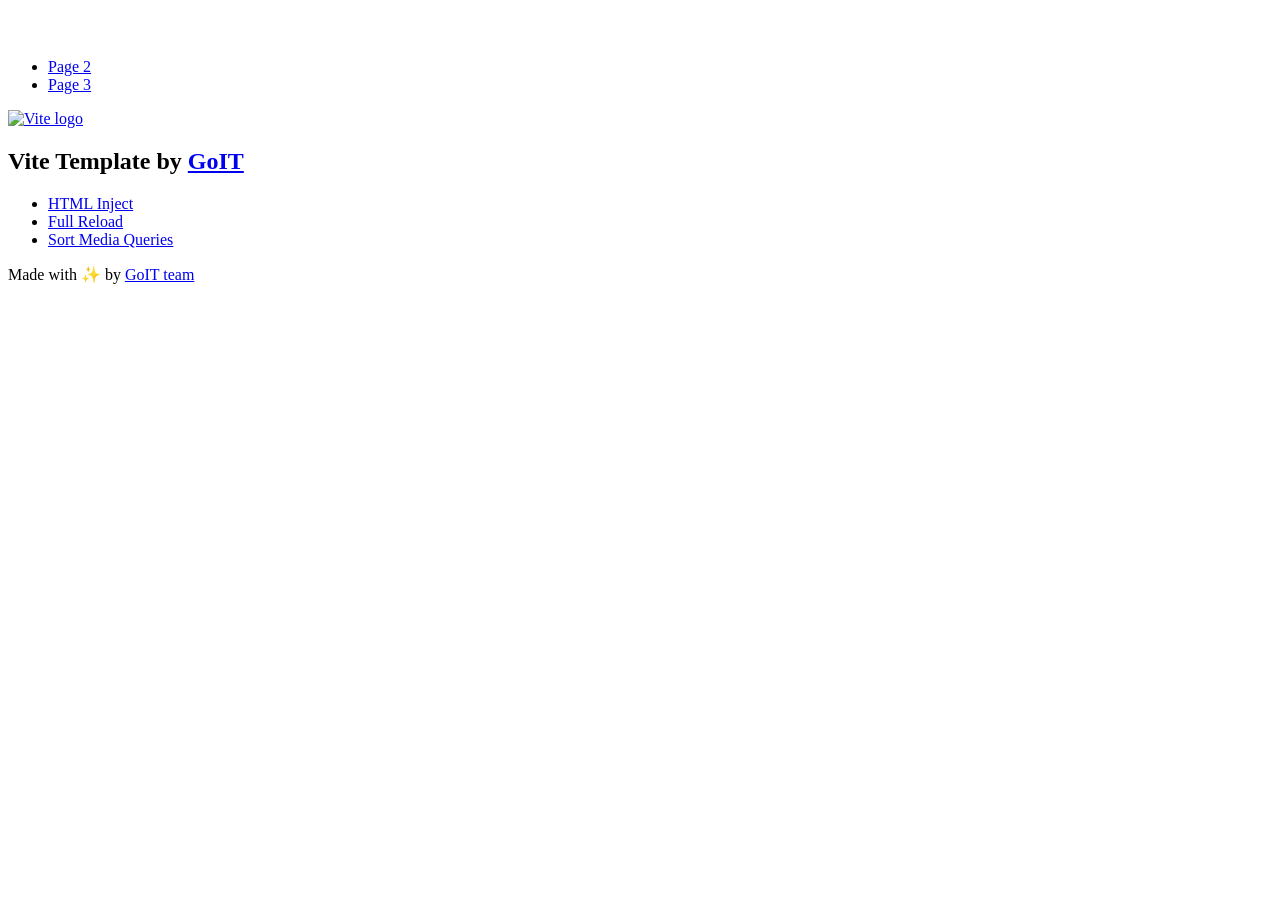
==== index.html @ 93816a91 "Deploying to gh-pages from @ dasha-semenova/goit-js-hw-11@54bc1cb9dfae27925abec283264580f1ad9d0c1d 🚀" ====
<!DOCTYPE html>
<html lang="en">
  <head>
    <meta charset="UTF-8" />
    <link rel="icon" type="image/svg+xml" href="/vanilla-app-template/favicon.svg" />
    <meta name="viewport" content="width=device-width, initial-scale=1.0" />
    <title>Vanilla App Template</title>
    <script type="module" crossorigin src="/vanilla-app-template/index.js"></script>
    <link rel="stylesheet" crossorigin href="/vanilla-app-template/assets/styles-DvPDDfy5.css">
  </head>
  <body>
    <header class="header">
  <div class="container">
    <nav class="nav">
      <a class="nav-logo" href="./index.html" aria-label="Site logo">
        <svg class="nav-logo-icon" width="100" height="30">
          <use href="/vanilla-app-template/assets/sprite-E8vg0sBb.svg#logo"></use>
        </svg>
      </a>
      <ul class="nav-list">
        <li class="nav-item">
          <a class="nav-link {=$highlight-act}" href="./page-2.html">Page 2</a>
        </li>
        <li class="nav-item">
          <a class="nav-link {=$highlight-curr}" href="./page-3.html">Page 3</a>
        </li>
      </ul>
    </nav>
  </div>
</header>


    <main>
      <!-- Loads the specified .html file -->
      <section class="vite-promo">
  <div class="container">
    <div class="vite-promo-thumb">
      <a
        class="vite-promo-link"
        href="https://vitejs.dev/"
        target="_blank"
        rel="noopener noreferrer"
        aria-label="Link to Vite official website"
        title="Vite.js  build tool"
      >
        <!-- Path to images as from index.html file -->
        <img
          class="pic"
          src="/vanilla-app-template/assets/vite-logo-9o_aqrTe.png"
          alt="Vite logo"
          width="640"
          height="640"
        />
      </a>
    </div>
    <h1 class="main-title">
      <span class="main-title-gradient">Vite</span>
      Template by
      <a
        class="main-title-link"
        href="https://github.com/goitacademy/vanilla-app-template"
        target="_blank"
        rel="noopener noreferrer"
      >
        GoIT
      </a>
    </h1>
  </div>
</section>

      <article class="badges">
  <div class="container">
    <ul class="badges-list">
      <li class="badges-item">
        <a
          class="badges-link"
          href="https://www.npmjs.com/package/vite-plugin-html-inject"
          target="_blank"
          rel="noopener noreferrer"
        >
          HTML Inject
        </a>
      </li>
      <li class="badges-item">
        <a
          class="badges-link"
          href="https://www.npmjs.com/package/vite-plugin-full-reload"
          target="_blank"
          rel="noopener noreferrer"
        >
          Full Reload
        </a>
      </li>
      <li class="badges-item">
        <a
          class="badges-link"
          href="https://www.npmjs.com/package/postcss-sort-media-queries"
          target="_blank"
          rel="noopener noreferrer"
        >
          Sort Media Queries
        </a>
      </li>
    </ul>
  </div>
</article>

    </main>

    <footer class="footer">
  <div class="container">
    <p class="footer-desc">
      Made with ✨ by
      <a
        class="footer-link"
        href="https://goit.global/ua/"
        target="_blank"
        rel="noopener noreferrer"
      >
        GoIT team
      </a>
    </p>
  </div>
</footer>


  </body>
</html>
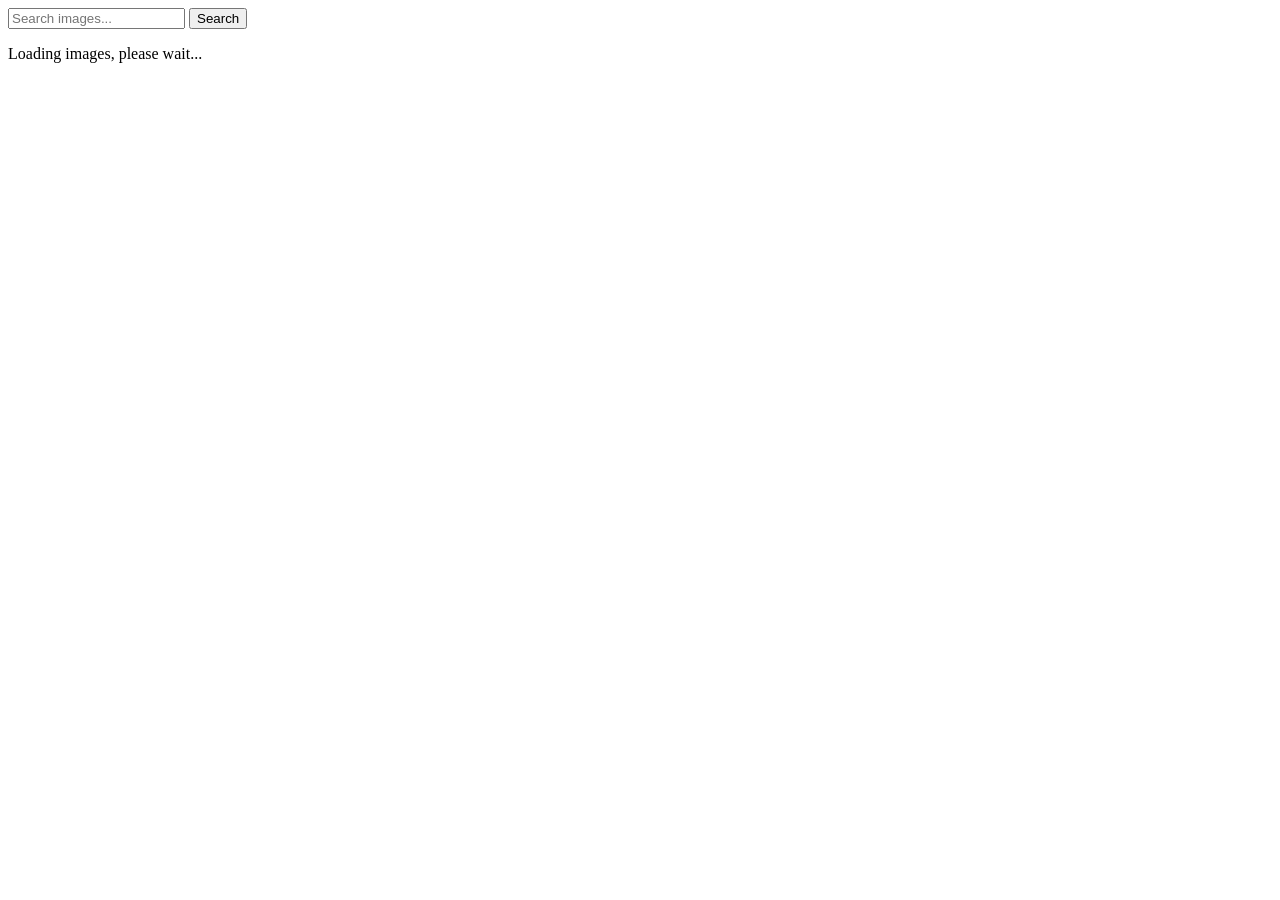
==== commit e33b3ae4: "Deploying to gh-pages from @ dasha-semenova/goit-js-hw-11@3270355da389ec731e63da963b9b2a491f56ecbd 🚀" ====
--- a/index.html
+++ b/index.html
@@ -2,127 +2,33 @@
 <html lang="en">
   <head>
     <meta charset="UTF-8" />
-    <link rel="icon" type="image/svg+xml" href="/vanilla-app-template/favicon.svg" />
     <meta name="viewport" content="width=device-width, initial-scale=1.0" />
-    <title>Vanilla App Template</title>
-    <script type="module" crossorigin src="/vanilla-app-template/index.js"></script>
-    <link rel="stylesheet" crossorigin href="/vanilla-app-template/assets/styles-DvPDDfy5.css">
+    <title>Image Search App</title>
+    <script type="module" crossorigin src="/goit-js-hw-11/index.js"></script>
+    <link rel="modulepreload" crossorigin href="/goit-js-hw-11/assets/vendor-BNibzuFn.js">
+    <link rel="stylesheet" crossorigin href="/goit-js-hw-11/assets/vendor-CWKLx11g.css">
+    <link rel="stylesheet" crossorigin href="/goit-js-hw-11/assets/index-ClcQJFn1.css">
   </head>
   <body>
-    <header class="header">
-  <div class="container">
-    <nav class="nav">
-      <a class="nav-logo" href="./index.html" aria-label="Site logo">
-        <svg class="nav-logo-icon" width="100" height="30">
-          <use href="/vanilla-app-template/assets/sprite-E8vg0sBb.svg#logo"></use>
-        </svg>
-      </a>
-      <ul class="nav-list">
-        <li class="nav-item">
-          <a class="nav-link {=$highlight-act}" href="./page-2.html">Page 2</a>
-        </li>
-        <li class="nav-item">
-          <a class="nav-link {=$highlight-curr}" href="./page-3.html">Page 3</a>
-        </li>
-      </ul>
-    </nav>
-  </div>
-</header>
+    <main>
+      <form class="form">
+        <label>
+          <input
+            type="text"
+            name="search-text"
+            placeholder="Search images..."
+            required
+          />
+        </label>
+        <button type="submit">Search</button>
+      </form>
 
+      <!-- Loader -->
+      <p class="loader is-hidden">Loading images, please wait...</p>
 
-    <main>
-      <!-- Loads the specified .html file -->
-      <section class="vite-promo">
-  <div class="container">
-    <div class="vite-promo-thumb">
-      <a
-        class="vite-promo-link"
-        href="https://vitejs.dev/"
-        target="_blank"
-        rel="noopener noreferrer"
-        aria-label="Link to Vite official website"
-        title="Vite.js  build tool"
-      >
-        <!-- Path to images as from index.html file -->
-        <img
-          class="pic"
-          src="/vanilla-app-template/assets/vite-logo-9o_aqrTe.png"
-          alt="Vite logo"
-          width="640"
-          height="640"
-        />
-      </a>
-    </div>
-    <h1 class="main-title">
-      <span class="main-title-gradient">Vite</span>
-      Template by
-      <a
-        class="main-title-link"
-        href="https://github.com/goitacademy/vanilla-app-template"
-        target="_blank"
-        rel="noopener noreferrer"
-      >
-        GoIT
-      </a>
-    </h1>
-  </div>
-</section>
-
-      <article class="badges">
-  <div class="container">
-    <ul class="badges-list">
-      <li class="badges-item">
-        <a
-          class="badges-link"
-          href="https://www.npmjs.com/package/vite-plugin-html-inject"
-          target="_blank"
-          rel="noopener noreferrer"
-        >
-          HTML Inject
-        </a>
-      </li>
-      <li class="badges-item">
-        <a
-          class="badges-link"
-          href="https://www.npmjs.com/package/vite-plugin-full-reload"
-          target="_blank"
-          rel="noopener noreferrer"
-        >
-          Full Reload
-        </a>
-      </li>
-      <li class="badges-item">
-        <a
-          class="badges-link"
-          href="https://www.npmjs.com/package/postcss-sort-media-queries"
-          target="_blank"
-          rel="noopener noreferrer"
-        >
-          Sort Media Queries
-        </a>
-      </li>
-    </ul>
-  </div>
-</article>
-
+      <!-- Gallery container -->
+      <ul class="gallery"></ul>
     </main>
-
-    <footer class="footer">
-  <div class="container">
-    <p class="footer-desc">
-      Made with ✨ by
-      <a
-        class="footer-link"
-        href="https://goit.global/ua/"
-        target="_blank"
-        rel="noopener noreferrer"
-      >
-        GoIT team
-      </a>
-    </p>
-  </div>
-</footer>
-
 
   </body>
 </html>
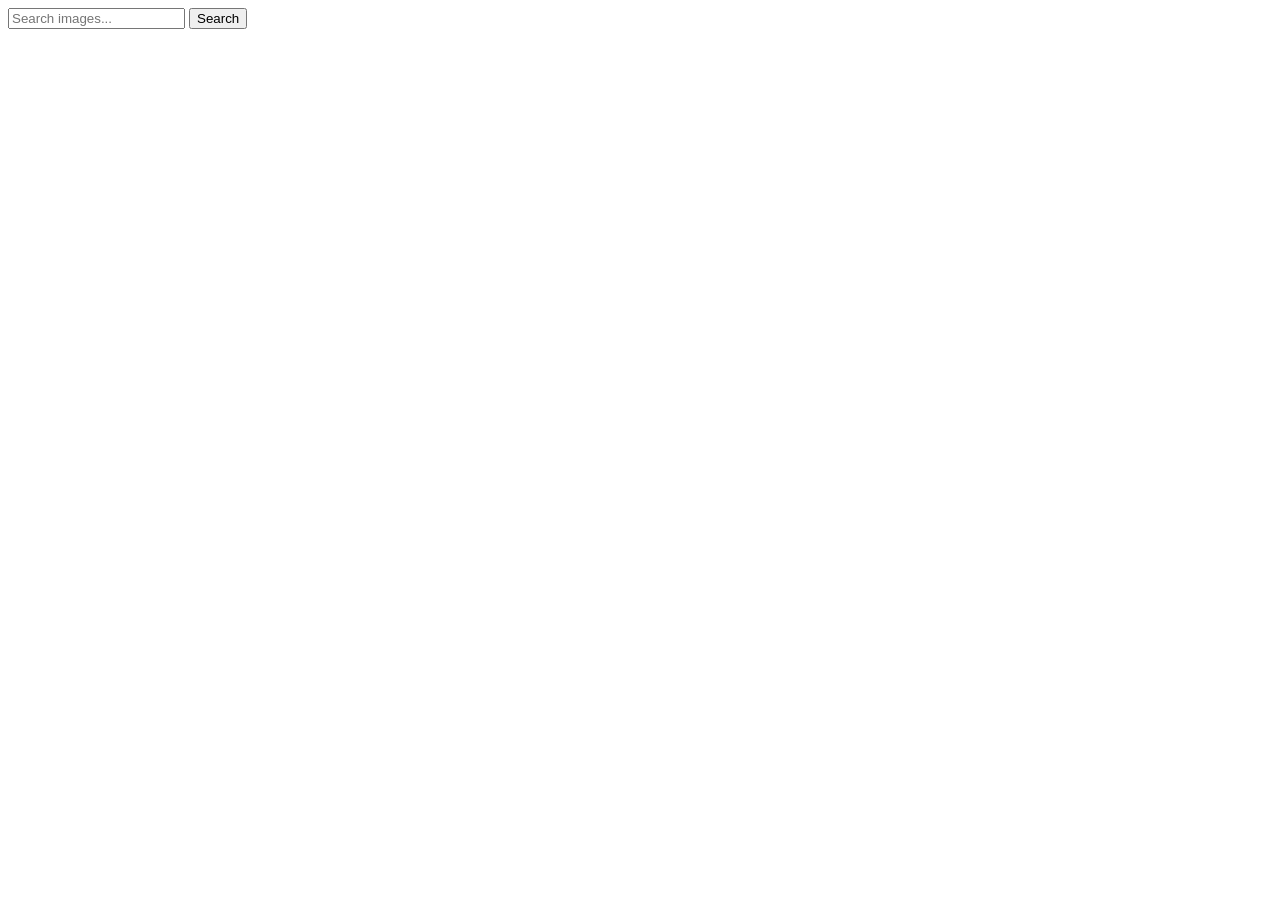
==== commit a59a670d: "Deploying to gh-pages from @ dasha-semenova/goit-js-hw-11@04fca3152c88430d4667a20dce9e80f02e5c3400 🚀" ====
--- a/index.html
+++ b/index.html
@@ -7,7 +7,7 @@
     <script type="module" crossorigin src="/goit-js-hw-11/index.js"></script>
     <link rel="modulepreload" crossorigin href="/goit-js-hw-11/assets/vendor-BNibzuFn.js">
     <link rel="stylesheet" crossorigin href="/goit-js-hw-11/assets/vendor-CWKLx11g.css">
-    <link rel="stylesheet" crossorigin href="/goit-js-hw-11/assets/index-ClcQJFn1.css">
+    <link rel="stylesheet" crossorigin href="/goit-js-hw-11/assets/index-5RX8ql2Y.css">
   </head>
   <body>
     <main>
@@ -24,7 +24,7 @@
       </form>
 
       <!-- Loader -->
-      <p class="loader is-hidden">Loading images, please wait...</p>
+      <span class="loader is-hidden"></span>
 
       <!-- Gallery container -->
       <ul class="gallery"></ul>
